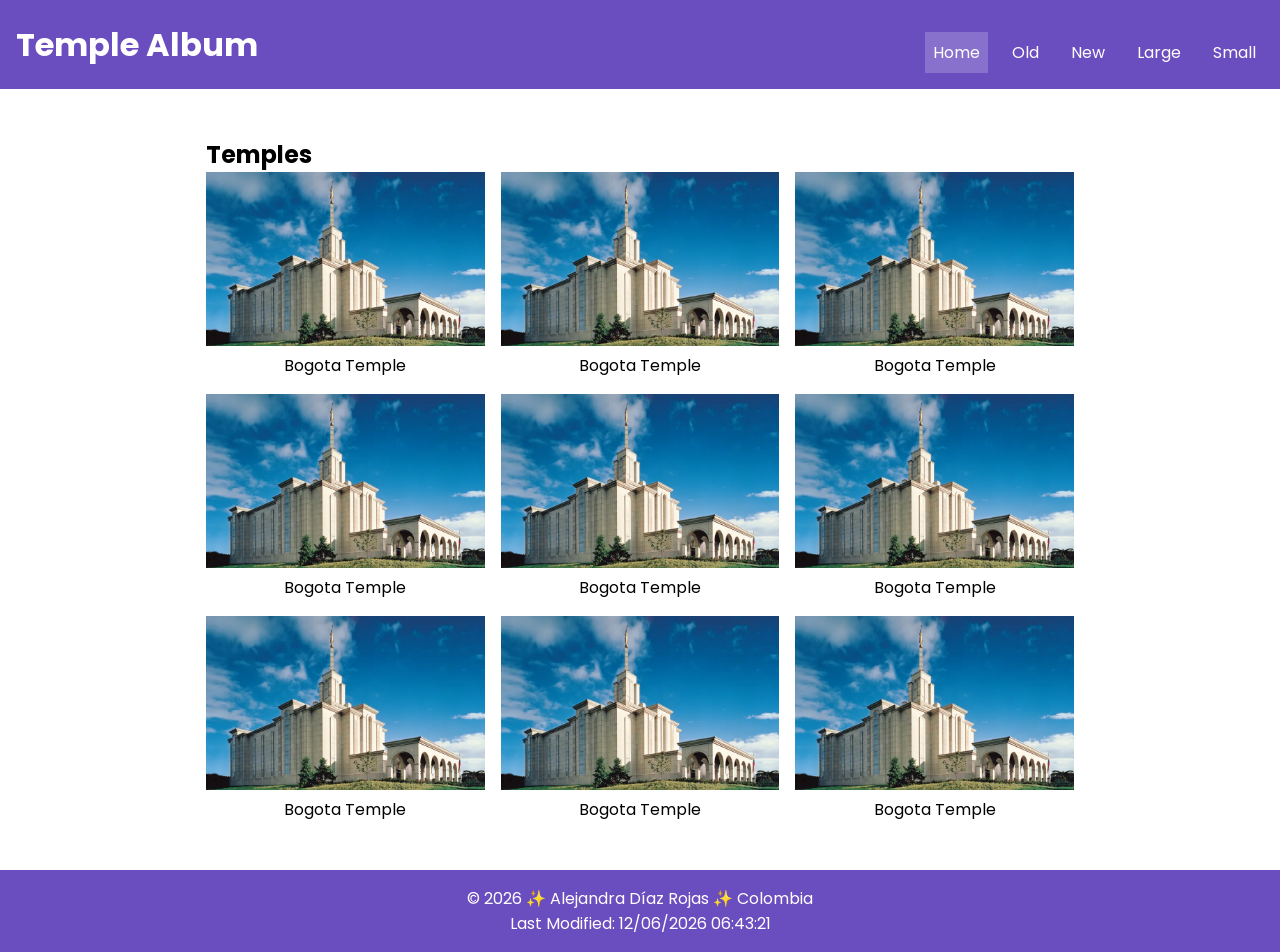
==== temples.html @ 801e16fe "Temple Album" ====
<!DOCTYPE html>
<html lang="en">
<head>
  <meta charset="UTF-8">
  <meta name="viewport" content="width=device-width, initial-scale=1.0">
  <title>Temple Album</title>
  <link rel="preconnect" href="https://fonts.googleapis.com">
  <link rel="preconnect" href="https://fonts.gstatic.com" crossorigin>
  <link href="https://fonts.googleapis.com/css2?family=Poppins&display=swap" rel="stylesheet">
  <link rel="stylesheet" href="styles/temples.css">
  <link rel="stylesheet" href="styles/temples-large.css">
  <script src="scripts/temples.js" defer></script>
</head>

<body>
  <header>
    <h1>Temple Album</h1>
    <button id="menu" aria-label="Menu"></button>
    <nav>
      <a href="#" class="active">Home</a>
      <a href="#">Old</a>
      <a href="#">New</a>
      <a href="#">Large</a>
      <a href="#">Small</a>
    </nav>
  </header>

  <main>
    <h2>Temples</h2>
    <section class="gallery">
      <figure>
        <img src="images/bogota-temple.webp" alt="Bogota Temple" loading="lazy">
        <figcaption>Bogota Temple</figcaption>
      </figure>
      
      <figure>
        <img src="images/bogota-temple.webp" alt="Bogota Temple" loading="lazy">
        <figcaption>Bogota Temple</figcaption>
      </figure>

      <figure>
        <img src="images/bogota-temple.webp" alt="Bogota Temple" loading="lazy">
        <figcaption>Bogota Temple</figcaption>
      </figure>

      <figure>
        <img src="images/bogota-temple.webp" alt="Bogota Temple" loading="lazy">
        <figcaption>Bogota Temple</figcaption>
      </figure>

      <figure>
        <img src="images/bogota-temple.webp" alt="Bogota Temple" loading="lazy">
        <figcaption>Bogota Temple</figcaption>
      </figure>

      <figure>
        <img src="images/bogota-temple.webp" alt="Bogota Temple" loading="lazy">
        <figcaption>Bogota Temple</figcaption>
      </figure>

      <figure>
        <img src="images/bogota-temple.webp" alt="Bogota Temple" loading="lazy">
        <figcaption>Bogota Temple</figcaption>
      </figure>

      <figure>
        <img src="images/bogota-temple.webp" alt="Bogota Temple" loading="lazy">
        <figcaption>Bogota Temple</figcaption>
      </figure>

      <figure>
        <img src="images/bogota-temple.webp" alt="Bogota Temple" loading="lazy">
        <figcaption>Bogota Temple</figcaption>
      </figure>
    </section>
  </main>

  <footer>
    <p>&copy; <span id="year"></span> ✨ Alejandra Díaz Rojas ✨ Colombia</p>
    <p id="lastModified"></p>
  </footer>
</body>
</html>
---- styles/temples.css ----
* {
  margin: 0;
  padding: 0;
  box-sizing: border-box;
}

body {
  font-family: "Poppins", sans-serif;
}

header {
  background-color: #6a4dbf;
  color: white;
  padding: 1rem;
}

header h1 {
  text-align: center;
}

#menu {
  background: none;
  border: none;
  font-size: 2rem;
  color: white;
  position: absolute;
  top: 1rem;
  right: 1rem;
}

#menu::before {
  content: "≡";
}

nav {
  display: none;
  flex-direction: column;
  margin-top: 1rem;
}

nav a {
  color: white;
  text-decoration: none;
  padding: 0.5rem;
}

nav a:hover,
nav a.active {
  background-color: rgba(255,255,255,0.2);
}

nav.open {
  display: flex;
}

#menu.open::before {
  content: "✕";
}

main {
  max-width: 900px;
  margin: 2rem auto;
  padding: 1rem;
}

.gallery {
  display: grid;
  grid-template-columns: 1fr;
  gap: 1rem;
}

figure {
  text-align: center;
}

figure img {
  width: 100%;
  height: auto;
}

footer {
  text-align: center;
  padding: 1rem;
  background-color: #6a4dbf;
  color: white;
}
---- styles/temples-large.css ----
@media (min-width: 768px) {

  header {
    display: flex;
    align-items: center;
    justify-content: space-between;
  }

  header h1 {
    text-align: left;
  }

  #menu {
    display: none;
  }

  nav {
    display: flex;
    flex-direction: row;
    gap: 1rem;
  }

  .gallery {
    grid-template-columns: repeat(auto-fit, minmax(250px, 1fr));
  }
}
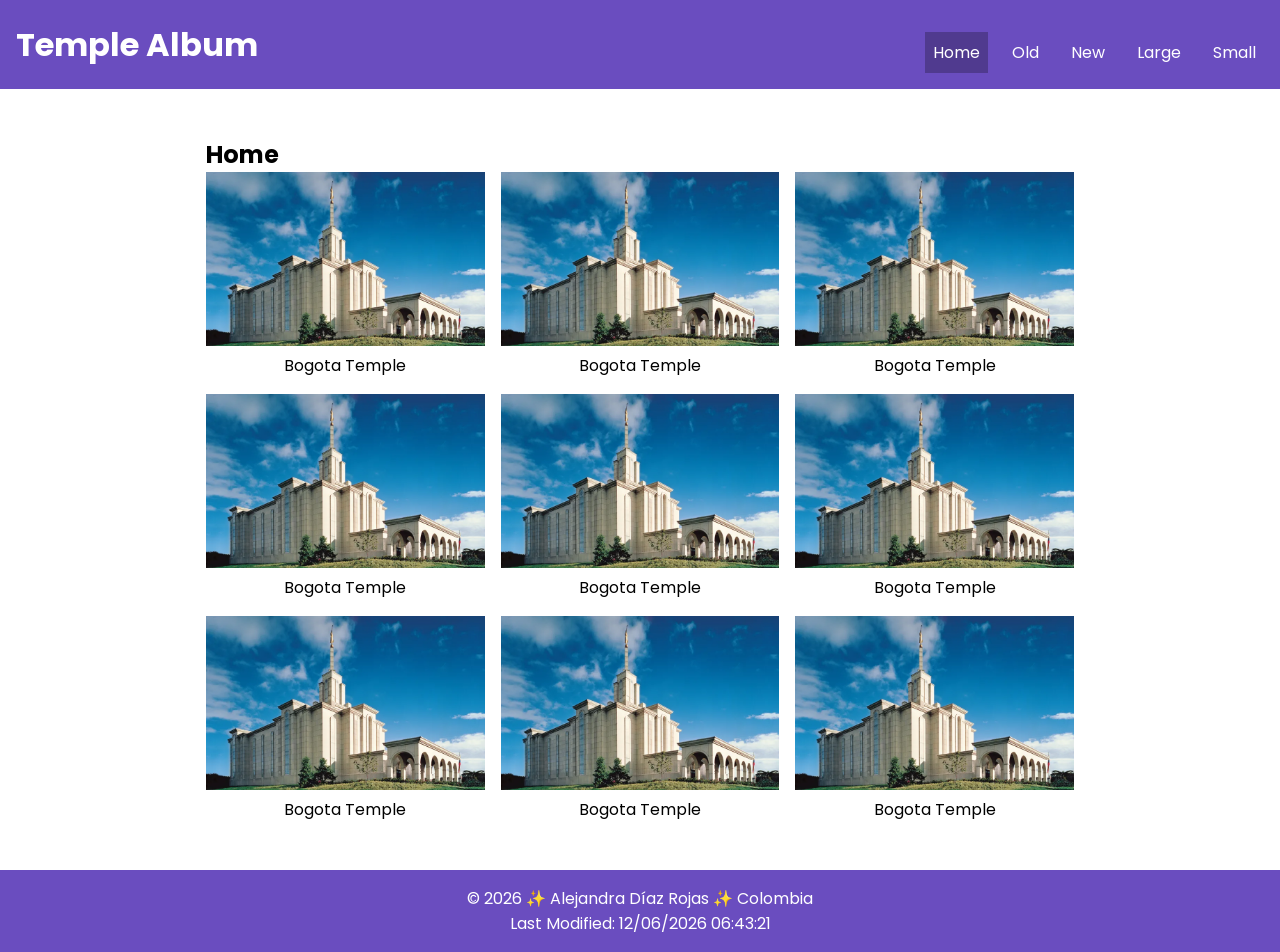
==== commit cc76473c: "Fix meta names and colors for Temple Album" ====
--- a/temples.html
+++ b/temples.html
@@ -3,6 +3,8 @@
 <head>
   <meta charset="UTF-8">
   <meta name="viewport" content="width=device-width, initial-scale=1.0">
+  <meta name="description" content="Temple Album page showcasing a responsive gallery of temple images using HTML, CSS Grid, Flexbox, and JavaScript.">
+  <meta name="author" content="Alejandra Díaz Rojas">
   <title>Temple Album</title>
   <link rel="preconnect" href="https://fonts.googleapis.com">
   <link rel="preconnect" href="https://fonts.gstatic.com" crossorigin>
@@ -26,7 +28,7 @@
   </header>
 
   <main>
-    <h2>Temples</h2>
+    <h2>Home</h2>
     <section class="gallery">
       <figure>
         <img src="images/bogota-temple.webp" alt="Bogota Temple" loading="lazy">
--- a/styles/temples.css
+++ b/styles/temples.css
@@ -46,7 +46,7 @@
 
 nav a:hover,
 nav a.active {
-  background-color: rgba(255,255,255,0.2);
+  background-color: rgba(0, 0, 0, 0.25);
 }
 
 nav.open {
